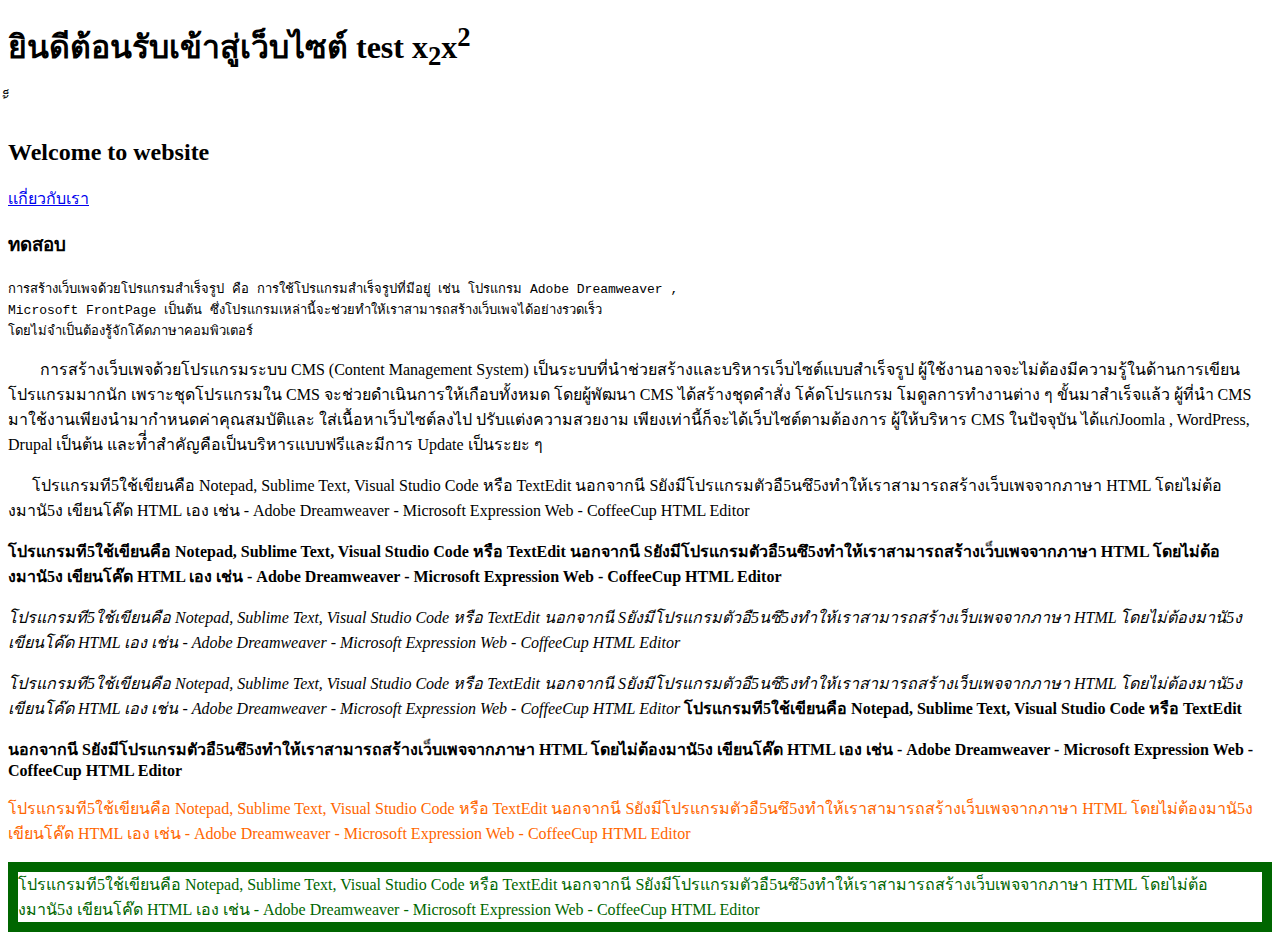
==== index.html @ e1a08cbf "first commit" ====
<!DOCTYPE html>
<html lang="en">

<head>
    <meta charset="UTF-8">
    <meta http-equiv="X-UA-Compatible" content="IE=edge">
    <meta name="viewport" content="width=device-width, initial-scale=1.0">
    <title>สร้างเว็บไซต์</title>
</head>

<body>
    <h1>ยินดีต้อนรับเข้าสู่เว็บไซต์ test x<sub>2</sub>x<sup>2</sub></sup></h1>
    ้็<h2>Welcome to website</h2>
    <a href="about.html">เเกี่ยวกับเรา</a>
    <h3>ทดสอบ</h3>
    <pre>การสร้างเว็บเพจด้วยโปรแกรมสําเร็จรูป คือ การใช้โปรแกรมสําเร็จรูปที่มีอยู่ เช่น โปรแกรม Adobe Dreamweaver ,
Microsoft FrontPage เป็นต้น ซึ่งโปรแกรมเหล่านี้จะช่วยทําให้เราสามารถสร้างเว็บเพจได้อย่างรวดเร็ว
โดยไม่จําเป็นต้องรู้จักโค้ดภาษาคอมพิวเตอร์</pre>

    <p>&nbsp &nbsp &nbsp &nbsp การสร้างเว็บเพจด้วยโปรแกรมระบบ CMS (Content Management System)
        เป็นระบบที่นําช่วยสร้างและบริหารเว็บไซต์แบบสําเร็จรูป
        ผู้ใช้งานอาจจะไม่ต้องมีความรู้ในด้านการเขียนโปรแกรมมากนัก เพราะชุดโปรแกรมใน CMS จะช่วยดําเนินการให้เกือบทั้งหมด
        โดยผู้พัฒนา CMS ได้สร้างชุดคําสั่ง โค้ดโปรแกรม โมดูลการทํางานต่าง ๆ ขั้นมาสําเร็จแล้ว ผู้ที่นํา CMS
        มาใช้งานเพียงนํามากําหนดค่าคุณสมบัติและ
        ใส่เนื้อหาเว็บไซต์ลงไป ปรับแต่งความสวยงาม เพียงเท่านี้ก็จะได้เว็บไซต์ตามต้องการ ผู้ให้บริหาร CMS ในปัจจุบัน
        ได้แก่Joomla ,
        WordPress, Drupal เป็นต้น และทํี่าสําคัญคือเป็นบริหารแบบฟรีและมีการ Update เป็นระยะ ๆ</p>
    <p>&nbsp &nbsp &nbsp โปรแกรมที5ใช้เขียนคือ Notepad, Sublime Text, Visual Studio Code หรือ TextEdit
        นอกจากนี Sยังมีโปรแกรมตัวอื5นซึ5งทําให้เราสามารถสร้างเว็บเพจจากภาษา HTML โดยไม่ต้องมานั5ง
        เขียนโค๊ด HTML เอง เช่น
        - Adobe Dreamweaver
        - Microsoft Expression Web
        - CoffeeCup HTML Editor</p>
    <b>โปรแกรมที5ใช้เขียนคือ Notepad, Sublime Text, Visual Studio Code หรือ TextEdit
        นอกจากนี Sยังมีโปรแกรมตัวอื5นซึ5งทําให้เราสามารถสร้างเว็บเพจจากภาษา HTML โดยไม่ต้องมานั5ง
        เขียนโค๊ด HTML เอง เช่น
        - Adobe Dreamweaver
        - Microsoft Expression Web
        - CoffeeCup HTML Editor</b>
    <p></p><i>โปรแกรมที5ใช้เขียนคือ Notepad, Sublime Text, Visual Studio Code หรือ TextEdit
        นอกจากนี Sยังมีโปรแกรมตัวอื5นซึ5งทําให้เราสามารถสร้างเว็บเพจจากภาษา HTML โดยไม่ต้องมานั5ง
        เขียนโค๊ด HTML เอง เช่น
        - Adobe Dreamweaver
        - Microsoft Expression Web
        - CoffeeCup HTML Editor</i>
        <p></style></p><em>โปรแกรมที5ใช้เขียนคือ Notepad, Sublime Text, Visual Studio Code หรือ TextEdit
            นอกจากนี Sยังมีโปรแกรมตัวอื5นซึ5งทําให้เราสามารถสร้างเว็บเพจจากภาษา HTML โดยไม่ต้องมานั5ง
            เขียนโค๊ด HTML เอง เช่น
            - Adobe Dreamweaver
            - Microsoft Expression Web
            - CoffeeCup HTML Editor</em>
<strong>โปรแกรมที5ใช้เขียนคือ Notepad, Sublime Text, Visual Studio Code หรือ TextEdit<p></p>
    นอกจากนี Sยังมีโปรแกรมตัวอื5นซึ5งทําให้เราสามารถสร้างเว็บเพจจากภาษา HTML โดยไม่ต้องมานั5ง
    เขียนโค๊ด HTML เอง เช่น
    - Adobe Dreamweaver
    - Microsoft Expression Web
    - CoffeeCup HTML Editor</strong>
    <p style="color:#FF6600">โปรแกรมที5ใช้เขียนคือ Notepad, Sublime Text, Visual Studio Code หรือ TextEdit
        นอกจากนี Sยังมีโปรแกรมตัวอื5นซึ5งทําให้เราสามารถสร้างเว็บเพจจากภาษา HTML โดยไม่ต้องมานั5ง
        เขียนโค๊ด HTML เอง เช่น
        - Adobe Dreamweaver
        - Microsoft Expression Web
        - CoffeeCup HTML Editor</p>
    <p style="color:#006600; front-size:20px; border: 10px solid;">โปรแกรมที5ใช้เขียนคือ Notepad, Sublime Text, Visual Studio Code หรือ TextEdit
        นอกจากนี Sยังมีโปรแกรมตัวอื5นซึ5งทําให้เราสามารถสร้างเว็บเพจจากภาษา HTML โดยไม่ต้องมานั5ง
        เขียนโค๊ด HTML เอง เช่น
        - Adobe Dreamweaver
        - Microsoft Expression Web
        - CoffeeCup HTML Editor</p>


</body>

</html>
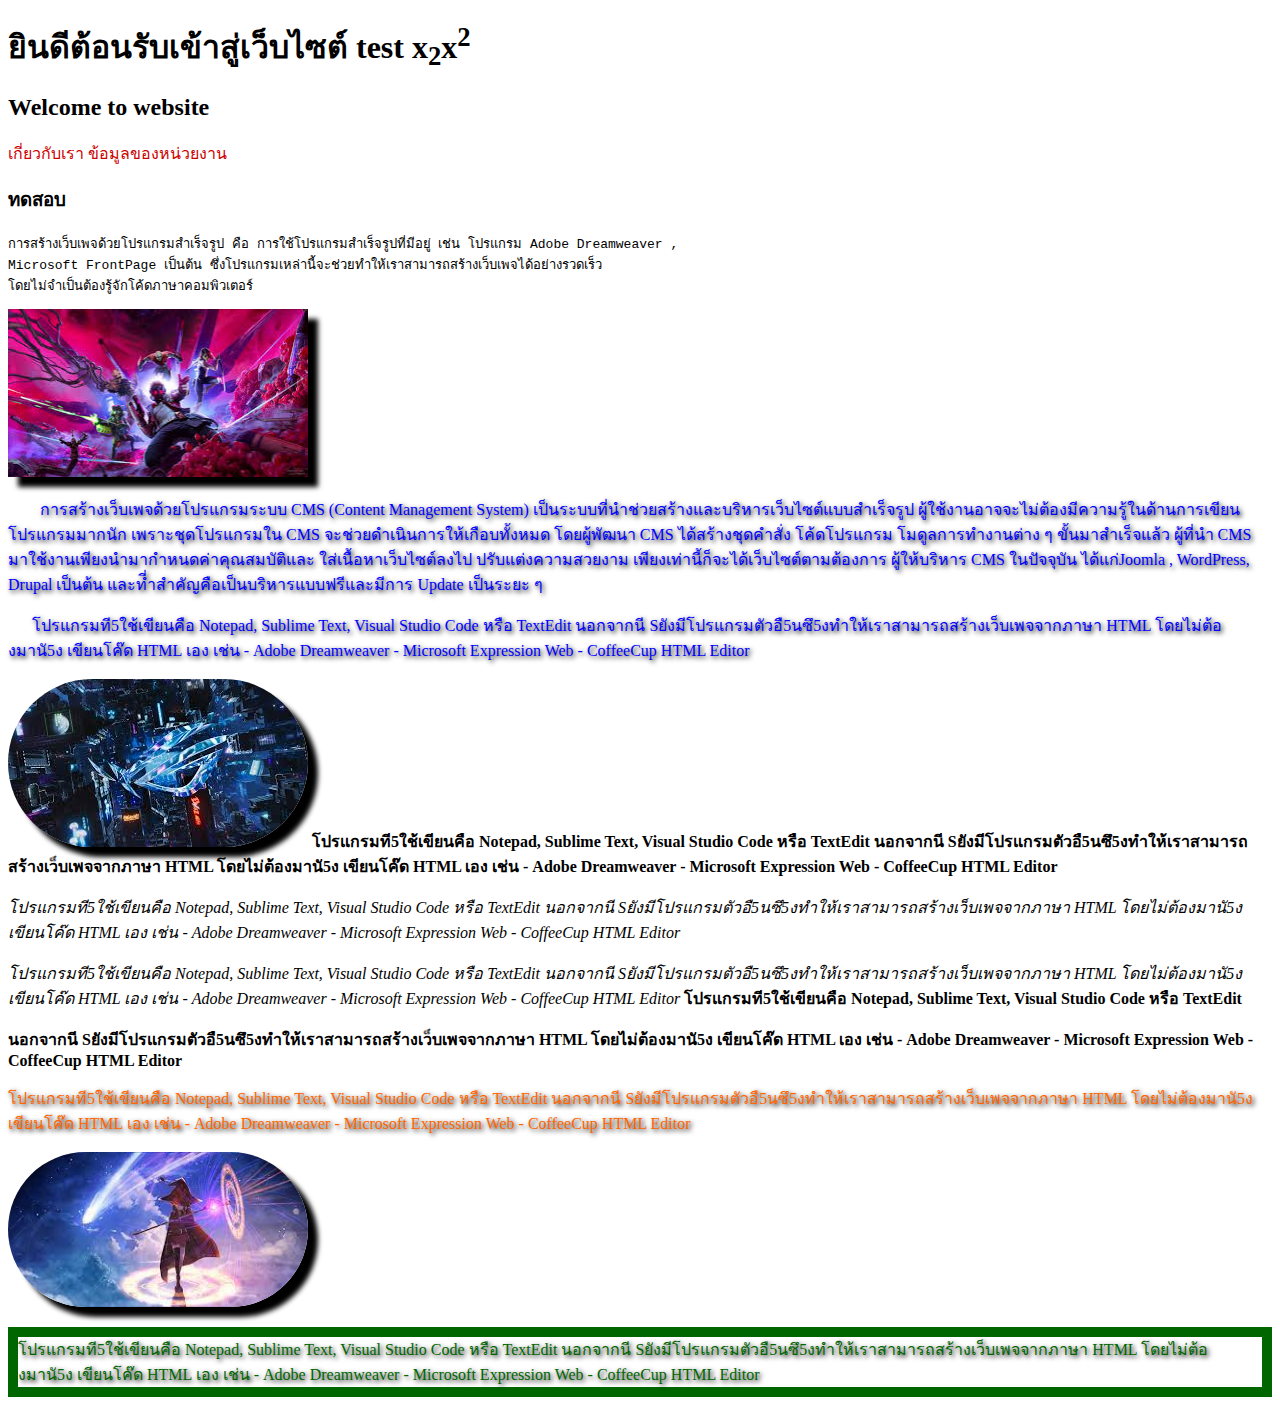
==== commit 33924089: "intial" ====
--- a/index.html
+++ b/index.html
@@ -6,16 +6,19 @@
     <meta http-equiv="X-UA-Compatible" content="IE=edge">
     <meta name="viewport" content="width=device-width, initial-scale=1.0">
     <title>สร้างเว็บไซต์</title>
+    <link rel="stylesheet" href="style.css">
 </head>
 
 <body>
     <h1>ยินดีต้อนรับเข้าสู่เว็บไซต์ test x<sub>2</sub>x<sup>2</sub></sup></h1>
-    ้็<h2>Welcome to website</h2>
-    <a href="about.html">เเกี่ยวกับเรา</a>
+    <h2>Welcome to website</h2>
+    <a href="about.html">เกี่ยวกับเรา</a>
+    <a href="profile.html">ข้อมูลของหน่วยงาน</a>
     <h3>ทดสอบ</h3>
     <pre>การสร้างเว็บเพจด้วยโปรแกรมสําเร็จรูป คือ การใช้โปรแกรมสําเร็จรูปที่มีอยู่ เช่น โปรแกรม Adobe Dreamweaver ,
 Microsoft FrontPage เป็นต้น ซึ่งโปรแกรมเหล่านี้จะช่วยทําให้เราสามารถสร้างเว็บเพจได้อย่างรวดเร็ว
 โดยไม่จําเป็นต้องรู้จักโค้ดภาษาคอมพิวเตอร์</pre>
+<img src="/images/p.8.jpg" class="img1">
 
     <p>&nbsp &nbsp &nbsp &nbsp การสร้างเว็บเพจด้วยโปรแกรมระบบ CMS (Content Management System)
         เป็นระบบที่นําช่วยสร้างและบริหารเว็บไซต์แบบสําเร็จรูป
@@ -31,6 +34,8 @@
         - Adobe Dreamweaver
         - Microsoft Expression Web
         - CoffeeCup HTML Editor</p>
+        <img src="/images/p.6.jpg" class="img1 img-circle">
+
     <b>โปรแกรมที5ใช้เขียนคือ Notepad, Sublime Text, Visual Studio Code หรือ TextEdit
         นอกจากนี Sยังมีโปรแกรมตัวอื5นซึ5งทําให้เราสามารถสร้างเว็บเพจจากภาษา HTML โดยไม่ต้องมานั5ง
         เขียนโค๊ด HTML เอง เช่น
@@ -61,6 +66,7 @@
         - Adobe Dreamweaver
         - Microsoft Expression Web
         - CoffeeCup HTML Editor</p>
+        <img src="/images/p.7.jpg" class="img1 img-circle">
     <p style="color:#006600; front-size:20px; border: 10px solid;">โปรแกรมที5ใช้เขียนคือ Notepad, Sublime Text, Visual Studio Code หรือ TextEdit
         นอกจากนี Sยังมีโปรแกรมตัวอื5นซึ5งทําให้เราสามารถสร้างเว็บเพจจากภาษา HTML โดยไม่ต้องมานั5ง
         เขียนโค๊ด HTML เอง เช่น
--- a/style.css
+++ b/style.css
@@ -0,0 +1,19 @@
+p{ color: blue; text-shadow: 2px 2px 5px #000; 
+}
+a{
+    color: #cc0000;
+    text-decoration: none;
+}
+a:hover{
+    color: rgb(18, 233, 72);
+    font-size: 100px;
+    
+}
+.img1{
+    border-style: solid 10px #ffff66; 
+    box-shadow: 10px 10px 5px #000;
+    width: 300px;
+}
+.img-circle{
+    border-radius: 500px;
+}